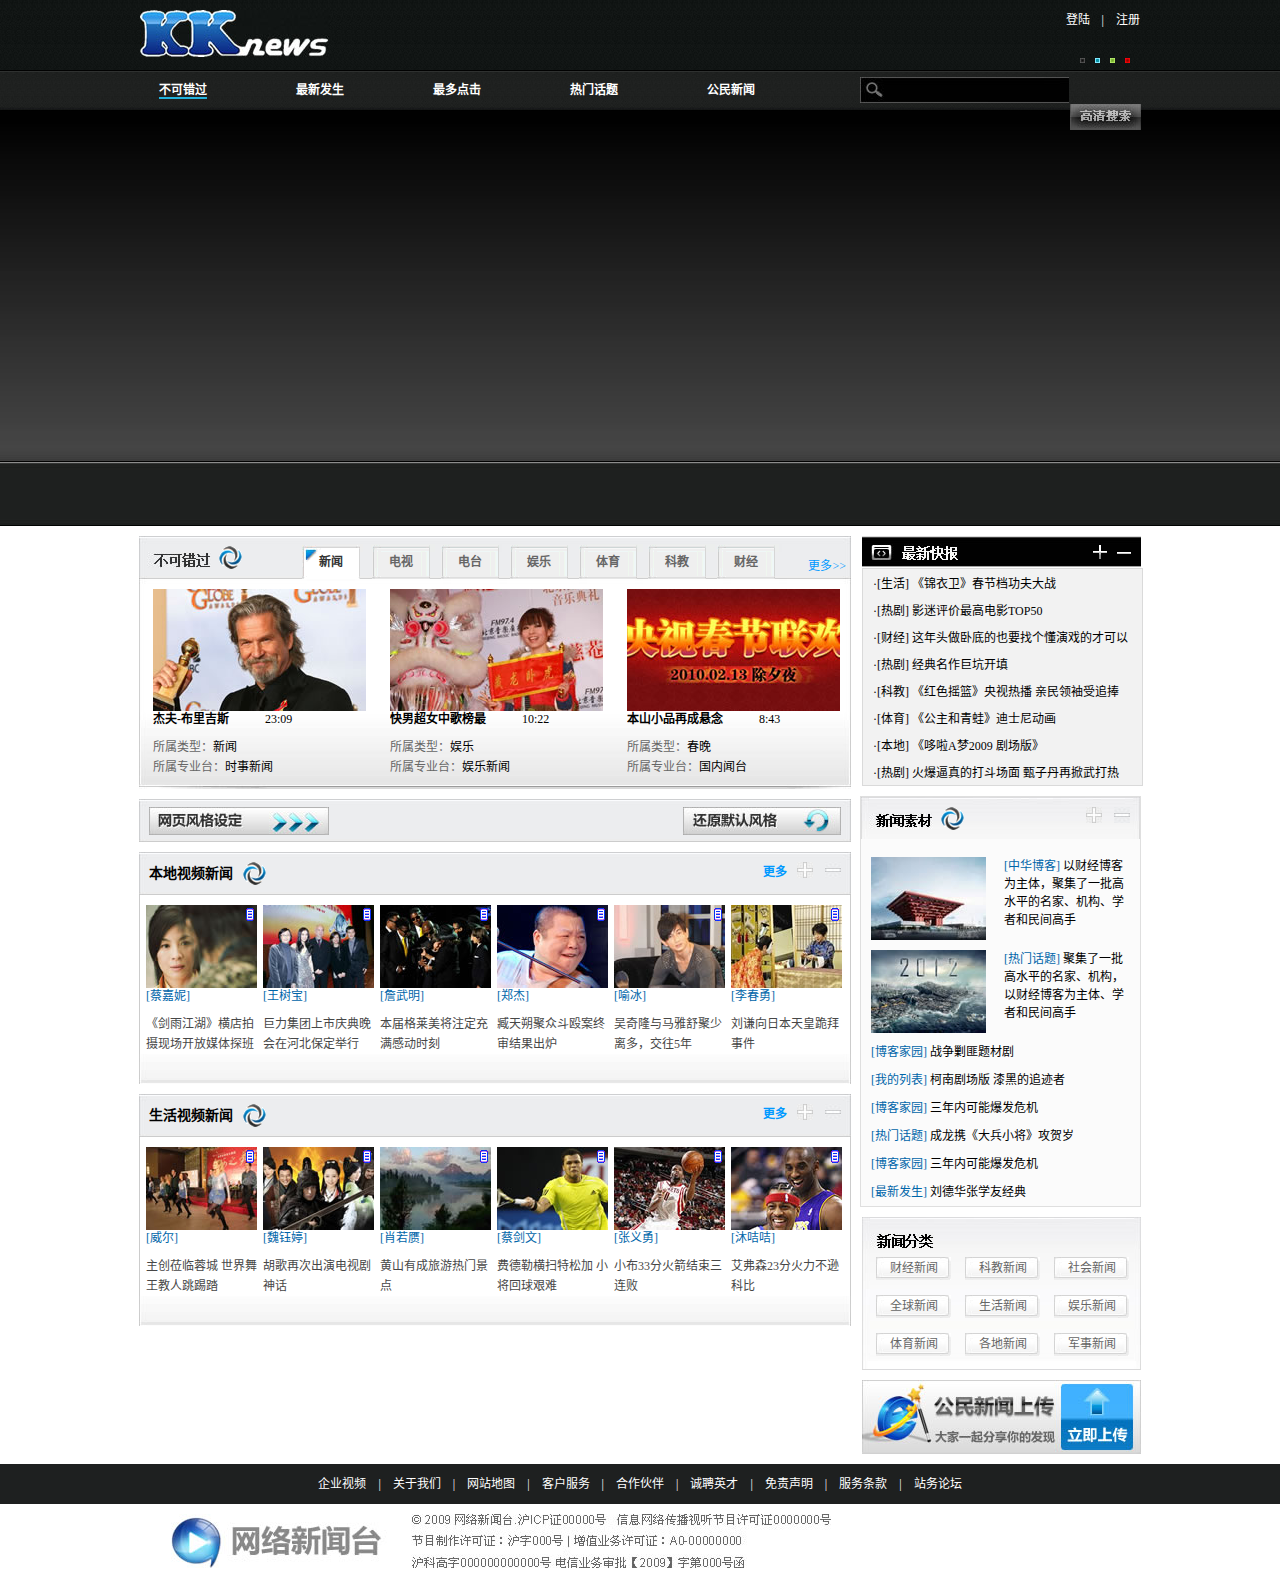
==== index.html @ 005c74d6 "shelby" ====
﻿<!DOCTYPE HTML PUBLIC "-//W3C//DTD HTML 4.01 Transitional//EN" "http://www.w3c.org/TR/1999/REC-html401-19991224/loose.dtd">
<html xmlns="http://www.w3.org/1999/xhtml">
<head>
	<meta http-equiv=Content-Type content="text/html; charset=utf-8">
	<meta http-equiv=Content-Language content=zh-cn>
	<link href="css/index.css" rel="stylesheet" type="text/css">
	<link href="css/pop.css" rel="stylesheet" type="text/css">
	<link href="css/menu_box.css" rel="stylesheet" type="text/css">
	<title>网络电视台</title>
	<script type="text/javascript" language="javascript" src="javascript/jquery-1.3.2.min.js"></script>
	<script type="text/javascript" language="javascript" src="javascript/zh.js"></script>
	<script type="text/javascript" language="javascript" src="javascript/xf.js"></script>
	<script type="text/javascript" src="javascript/jquery-ui-1.7.2.custom.min.js"></script>
	<script src="scripts/swfobject.js" language="javascript"></script>
	<script src="scripts/masterhead.js" language="javascript"></script>	
	<script src="javascript/sortable.js" language="javascript"></script>
    <link href="css/font.css" rel="stylesheet" type="text/css">
</head>
<body>
<div id="pop_l1" style="display:none;">
	<div id="pop_l2">
		<div id="popdiv">
			<div class="pop_box">
				<div class="pop_line">
					网民例证曹操陵墓是真
				</div>
				<div class="pop_line">
					网友上传（4:23）
				</div>
				<div class="pop_line">
					上传日期：2010/01/01|评价：无评价
				</div>
				<div class="pop_line">
					该片作者评价：5颗星
				</div>
				<div class="pop_center_line">
					在河南安阳县安丰乡西高穴村被发现的东汉大墓,经权威考古学家和历史学家根据考古资料现场考证研究
				</div>
				<div class="pop_line">
					标签：<a href="">曹操</a>，<a href="">网民</a>，<a href="">评价</a>，<a href="">证明</a>，<a href="">陵墓</a>
				</div>
			</div>
		</div>
	</div>
</div>

<div id="menu" style="display:none;">
	<div id="menul1">
		<div id="menubox">
			<div class="menu_box_box menu_selected"><a href="">最新发生</a></div>
			<div class="menu_box_box"><a href="">本地</a></div>
			<div class="menu_box_box"><a href="">财经</a></div>
			<div class="menu_box_box"><a href="">科教</a></div>
			<div class="menu_box_box"><a href="">节目5</a></div>
			<div class="menu_box_box"><a href="">体育</a></div>
			<div class="menu_box_box"><a href="">节目7</a></div>
			<div class="menu_box_box"><a href="">全球</a></div>
			<div class="menu_box_box"><a href="">娱乐</a></div>
			<div class="menu_box_box"><a href="">公民新闻</a></div>
			<div class="menu_box_box"><a href="">不可错过</a></div>
			<div class="menu_box_box"><a href="">节目3</a></div>
			<div class="menu_box_box"><a href="">热门话题</a></div>
			<div class="menu_box_box"><a href="">不可错过</a></div>
			<div class="menu_box_box"><a href="">节目6</a></div>
			<div class="menu_box_box"><a href="">话剧</a></div>
			<div class="menu_box_box"><a href="">音乐</a></div>
			<div class="menu_box_box"><a href="">最多点击</a></div>
		</div>
	</div>
	
</div>	
	<div id=ibody>
		<div id=itop>
			<div id=t_t>
				<div id=logo><img src="images/logo.jpg"></div>
				<div id=t_t_r><a href="">登陆</a>　|　<a href="">注册</a><br><br><br><div class=icon><a href="red.html"><img border=0 src="images/red_icon.jpg"></a></div><div class=icon><a href="green.html"><img border=0 src="images/green_icon.jpg"></a></div><div class=icon><a href="blue.html"><img border=0 src="images/blue_icon.jpg"></a></div><div class=icon><a href="index.html"><img border=0 src="images/black_icon.jpg"></a></div></div>
			</div>
			<div id=t_b>
				<div id=t_b_l>
					<div class="menu_item_box">
						<a href="" style="border-bottom:2px solid #23B1DC;"  id="menu1">不可错过</a>
					</div>
					<div class="menu_item_box">
						<a href=""   id="menu2">最新发生</a>
					</div>
					<div class="menu_item_box">
						<a href=""  id="menu3">最多点击</a>
					</div>
					<div class="menu_item_box">
						<a href=""  id="menu4">热门话题</a>
					</div>
					<div class="menu_item_box">
						<a href=""  id="menu5">公民新闻</a>
					</div>
				</div>
				<div id="search">
					<input type="text"><a href="search.html" id=button></a>	
				</div>
			</div>
		</div>
<div style="width:100%; height:415px; background:url(images/b.jpg); clear:both;">		
		<div id=m_flash1 style="width:100%;">
			<div id="masterhead_container"></div>
			<!-- <img src="images/flash1.jpg"> -->
		</div>
</div>

		<div id=imiddle>	
			<div id=m_l>
			<div id=m_l_t>
					<img class="xf" style="margin-top:10px; margin-left:80px; float:left; display:inline;" src="images/xf.gif">
					<div class=title1 style="margin-left:60px;"><a href="">新闻</a></div>
					<div class=title2><a href="">电视</a></div>
					<div class=title2><a href="">电台</a></div>
					<div class=title2><a href="">娱乐</a></div>
					<div class=title2><a href="">体育</a></div>
					<div class=title2><a href="">科教</a></div>
					<div class=title2><a href="">财经</a></div>
					<div id=more><a href="">更多>></a></div>
					
					<div class=context >
						<div class=content>
							<img width="213" height="122" src="images/bkcg1.jpg">
							<div class=c_title><a href=""><span style="font-weight:bold;">杰夫-布里吉斯</span>　　　23:09</a></div>
						  <div class=c_content>所属类型：<a href="">新闻</a><br>所属专业台：<a href="">时事新闻</a></div>
						</div>
						<div class=content>
							<img width="213" height="122" src="images/bkcg2.jpg">
							<div class=c_title><a href="" id="idft1"><span style="font-weight:bold">快男超女中歌榜最</span>　　　10:22</a></div>
							<div class=c_content>所属类型：<a href="">娱乐</a><br>
							所属专业台：<a href="">娱乐新闻</a></div>
						</div>
						<div class=content>
							<img width="213" height="122" src="images/bkcg3.jpg">
							<div class=c_title><a href=""><span style="font-weight:bold;">本山小品再成悬念</span>　　　8:43</a></div>
							<div class=c_content>所属类型：<a href="">春晚</a><br>
							所属专业台：<a href="">国内闻台</a></div>
						</div>
					</div>
					<div class=context style="display:none">
						<div class=content>
							<img width="213" height="122" src="images/bkcg4.jpg">
							<div class=c_title><a href=""><span style="font-weight:bold;">娱乐大风暴</span>　　　　　　　　　33:12</a></div>
							<div class=c_content>所属类型：<a href="">娱乐</a><br>所属专业台：<a href="">娱乐频道</a></div>
						</div>
						<div class=content>
							<img width="213" height="122" src="images/bkcg5.jpg">
							<div class=c_title><a href=""><span style="font-weight:bold;">疑似曹操陵墓出土</span>　　　　　　4:15</a></div>
							<div class=c_content>所属类型：<a href="">社会热点</a><br>所属专业台：<a href="">科教频道</a></div>
						</div>
						<div class=content>
							<img width="213" height="122" src="images/bkcg6.jpg">
							<div class=c_title><a href=""><span style="font-weight:bold;">锵锵三人行</span>　　　　　　　　　32:11</a></div>
							<div class=c_content>所属类型：<a href="">体育</a><br>所属专业台：<a href="">体育卫视</a></div>
						</div>
					</div>
					<div class=context style="display:none">
						<div class=content>
							<img width="213" height="122" src="images/bkcg7.jpg">
							<div class=c_title><a href=""><span style="font-weight:bold;">听笑话</span>　　　　　　　　　　　20:11</a></div>
							<div class=c_content>所属类型：<a href="">娱乐</a><br>所属专业台：<a href="">动感101</a></div>
						</div>
						<div class=content>
							<img width="213" height="122" src="images/bkcg8.jpg">
							<div class=c_title><a href=""><span style="font-weight:bold;">新闻早班车</span>　　　　　　　　　14:22</a></div>
							<div class=c_content>所属类型：<a href="">新闻</a><br>所属专业台：<a href="">LOVE</a></div>
						</div>
						<div class=content>
							<img width="213" height="122" src="images/bkcg9.jpg">
							<div class=c_title><a href=""><span style="font-weight:bold;">午后原味觉醒</span>　　　　　　　　31:45</a></div>
							<div class=c_content>所属类型：<a href="">音乐</a><br>所属专业台：<a href="">动感101</a></div>
						</div>
					</div>
					<div class=context style="display:none">
						<div class=content>
							<img width="213" height="122" src="images/bkcg10.jpg">
							<div class=c_title><a href=""><span style="font-weight:bold;">康熙来了</span>　　　　　　　　　　22:12</a></div>
							<div class=c_content>所属类型：<a href="">娱乐</a><br>所属专业台：<a href="">凤凰卫视</a></div>
						</div>
						<div class=content>
							<img width="213" height="122" src="images/bkcg11.jpg">
							<div class=c_title><a href=""><span style="font-weight:bold;">王牌大明星</span>　　　　　　　　　11:51</a></div>
							<div class=c_content>所属类型：<a href="">娱乐</a><br>所属专业台：<a href="">浙江卫视</a></div>
						</div>
						<div class=content>
							<img width="213" height="122" src="images/bkcg12.jpg">
							<div class=c_title><a href=""><span style="font-weight:bold;">王菲李亚鹏焦点亮相</span>　　　　　1:09</a></div>
							<div class=c_content>所属类型：<a href="">新闻</a><br>所属专业台：<a href="">新闻传媒</a></div>
						</div>
					</div>
					<div class=context style="display:none">
						<div class=content>
							<img width="213" height="122" src="images/bkcg13.jpg">
							<div class=c_title><a href=""><span style="font-weight:bold;">英超21轮</span>　　　　　　　　1:30:22</a></div>
							<div class=c_content>所属类型：<a href="">英超</a><br>所属专业台：<a href="">五星体育</a></div>
						</div>
						<div class=content>
							<img width="213" height="122" src="images/bkcg14.jpg">
							<div class=c_title><a href=""><span style="font-weight:bold;">NBA火箭VS猛龙</span>　　　　　2:01:21</a></div>
							<div class=c_content>所属类型：<a href="">NBA</a><br>所属专业台：<a href="">体育频道</a></div>
						</div>
						<div class=content>
							<img width="213" height="122" src="images/bkcg15.jpg">
							<div class=c_title><a href=""><span style="font-weight:bold;">F1蒙扎战排位赛</span>　　　　　2:21:21</a></div>
							<div class=c_content>所属类型：<a href="">F1</a><br>所属专业台：<a href="">荧光体育</a></div>
						</div>
					</div>
					<div class=context style="display:none">
						<div class=content>
							<img width="213" height="122" src="images/bkcg16.jpg">
							<div class=c_title><a href=""><span style="font-weight:bold;">侬本多情</span>　　　　　　　　　　55:21</a></div>
							<div class=c_content>所属类型：<a href="">台剧</a><br>所属专业台：<a href="">电视剧频道</a></div>
						</div>
						<div class=content>
							<img width="213" height="122" src="images/bkcg17.jpg">
							<div class=c_title><a href=""><span style="font-weight:bold;">下一站幸福</span>　　　　　　　　　40:11</a></div>
							<div class=c_content>所属类型：<a href="">台湾偶像</a><br>所属专业台：<a href="">台剧直播</a></div>
						</div>
						<div class=content>
							<img width="213" height="122" src="images/bkcg18.jpg">
							<div class=c_title><a href=""><span style="font-weight:bold;">会看今天</span>　　　　　　　　　1:01:45</a></div>
							<div class=c_content>所属类型：<a href="">科技新闻</a><br>所属专业台：<a href="">浙江卫视</a></div>
						</div>
					</div>
					<div class=context style="display:none">
						<div class=content>
							<img width="213" height="122" src="images/bkcg19.jpg">
							<div class=c_title><a href=""><span style="font-weight:bold;">每日农经</span>　　　　　　　　　　2:30:22</a></div>
							<div class=c_content>所属类型：<a href="">财经新闻</a><br>所属专业台：<a href="">上海卫视</a></div>
						</div>
						<div class=content>
							<img width="213" height="122" src="images/bkcg20.jpg">
							<div class=c_title><a href=""><span style="font-weight:bold;">聚焦三农</span>　　　　　　　5:34</a></div>
							<div class=c_content>所属类型：<a href="">经济新闻</a><br>所属专业台：<a href="">农村经济</a></div>
						</div>
						<div class=content>
							<img width="213" height="122" src="images/bkcg21.jpg">
							<div class=c_title><a href=""><span style="font-weight:bold;">致富经</span>　　　　　　　　　1:34:22</a></div>
							<div class=c_content>所属类型：<a href="">经济发展</a><br>所属专业台：<a href="">经济卫视</a></div>
						</div>
					</div>
			</div>
			<div class=m_l_m>
				<div class=title style="cursor:default"><div class="styleset" style="cursor:pointer;" id="div_styleset"><img src="images/extract.jpg" style="cursor:pointer;" id="img_cfg"></div><div class="resetstyle" id="div_reset" style="cursor:pointer;"></div></div>
				<div class=stylecontent style="display:none;" id="div_cfg">
					<div class="stylecontext2" style="margin-left:40px;" index="0">
						<input type="checkbox" checked="checked"><span class="category_span">本地视频新闻</span>
					</div>
					<div class="stylecontext1" index="1">
						<input type="checkbox"><span class="category_span">科教视频新闻</span>
					</div>
					<div class="stylecontext1" index="2">
						<input type="checkbox"><span class="category_span">社会视频新闻</span>
					</div>
					<div class="stylecontext1" index="3">
						<input type="checkbox"><span class="category_span">更多视频新闻</span>
					</div>
					<div class="stylecontext1" style="margin-left:40px;" index="4">
						<input type="checkbox"><span class="category_span">全球视频新闻</span>
					</div>
					<div class="stylecontext2" index="5">
						<input type="checkbox" checked="checked"><span class="category_span">生活视频新闻</span>
					</div>
					<div class="stylecontext1" index="6">
						<input type="checkbox"><span class="category_span">娱乐视频新闻</span>
					</div>
					<div class="stylecontext1" index="7">
						<input type="checkbox"><span class="category_span">体育视频新闻</span>
					</div>
					<div class="stylecontext1" style="margin-left:40px;" index="8">
						<input type="checkbox"><span class="category_span">各地视频新闻</span>
					</div><div class="stylecontext1" index="9">
						<input type="checkbox"><span class="category_span">财经视频新闻</span></div>
					<div class="stylebutton">
						<button id="btn_save">确定保存</button>
					</div>
				</div>
			</div>
			<!-- sortable start -->
			<div id="sortable">
				<div class=m_l_m id="m_l_m0">
				<div class=title><div class="title_name">本地视频新闻</div><div class=pic2><a href=""><img border=0 class="xf" src="images/xf.gif"></a></div><div class="addjian"><img style="cursor:pointer;" src="images/add.jpg" class="img_plus">　<img style="cursor:pointer;" class="img_mine" src="images/jian.jpg"></div><div class=more><a href="">更多</a></div></div>
				<div class=m_context>
					<div class=m_content>
						<div class=bbox><img width="111" height="83" src="images/b1.jpg" id="pop_img"><div class=list><img  src="images/l.png"></div></div>
						<div class=c_title1><a href="sns.html">[蔡嘉妮]</a></div>
						<div class=c_content1><a href="video.show.html">《剑雨江湖》横店拍摄现场开放媒体探班</a></div>
					</div>
					<div class=m_content>
						<div class=bbox><img width="111" height="83" src="images/b2.jpg"><div class=list><img  src="images/l.png"></div></div>
						<div class=c_title1><a href="sns.html">[王树宝]</a></div>
						<div class=c_content1><a href="video.show.html">巨力集团上市庆典晚会在河北保定举行</a></div>
					</div>
					<div class=m_content>
						<div class=bbox><img width="111" height="83" src="images/b3.jpg"><div class=list><img  src="images/l.png"></div></div>
						<div class=c_title1><a href="sns.html">[詹武明]</a></div>
						<div class=c_content1><a href="video.show.html">本届格莱美将注定充满感动时刻</a></div>
					</div>
					<div class=m_content>
						<div class=bbox><img width="111" height="83" src="images/b4.jpg"><div class=list><img  src="images/l.png"></div></div>
						<div class=c_title1><a href="sns.html">[郑杰]</a></div>
						<div class=c_content1><a href="video.show.html">臧天朔聚众斗殴案终审结果出炉</a></div>
					</div>
					<div class=m_content>
						<div class=bbox><img width="111" height="83" src="images/b5.jpg"><div class=list><img  src="images/l.png"></div></div>
						<div class=c_title1><a href="sns.html">[喻冰]</a></div>
						<div class=c_content1><a href="video.show.html">吴奇隆与马雅舒聚少离多，交往5年</a></div>
					</div>
					<div class=m_content>
						<div class=bbox><img width="111" height="83" src="images/b6.jpg"><div class=list><img  src="images/l.png"></div></div>
						<div class=c_title1><a href="sns.html">[李春勇]</a></div>
						<div class=c_content1><a href="video.show.html">刘谦向日本天皇跪拜事件</a></div>
					</div>
				</div>
				<div class="m_l_m_b"></div>
			</div>
			
			<div class=m_l_m id="m_l_m5">
				<div class=title><div class="title_name">生活视频新闻</div><div class=pic2><a href=""><img border=0 class="xf" src="images/xf.gif"></a></div><div class="addjian"><img style="cursor:pointer;" src="images/add.jpg" class="img_plus">　<img style="cursor:pointer;" src="images/jian.jpg" class="img_mine"></div><div class=more><a href="">更多</a></div></div>
				<div class="m_context">
					<div class=m_content>
						<div class=bbox><img width="111" height="83" src="images/b7.jpg"><div class=list><img  src="images/l.png"></div></div>
						<div class=c_title1><a href="sns.html">[威尔]</a></div>
						<div class=c_content1><a href="video.show.html">主创莅临蓉城 世界舞王教人跳踢踏</a></div>
					</div>
					
					<div class=m_content>
						<div class=bbox><img width="111" height="83" src="images/b8.jpg"><div class=list><img  src="images/l.png"></div></div>
						<div class=c_title1><a href="sns.html">[魏钰婷]</a></div>
						<div class=c_content1><a href="video.show.html">胡歌再次出演电视剧神话</a></div>
					</div>
					<div class=m_content>
						<div class=bbox><img width="111" height="83" src="images/b9.jpg"><div class=list><img  src="images/l.png"></div></div>
						<div class=c_title1><a href="sns.html">[肖若赝]</a></div>
						<div class=c_content1><a href="video.show.html">黄山有成旅游热门景点</a></div>
					</div>
					<div class=m_content>
						<div class=bbox><img width="111" height="83" src="images/b10.jpg"><div class=list><img  src="images/l.png"></div></div>
						<div class=c_title1><a href="sns.html">[蔡剑文]</a></div>
						<div class=c_content1><a href="video.show.html">费德勒横扫特松加 小将回球艰难</a></div>
					</div>
					<div class=m_content>
						<div class=bbox><img width="111" height="83" src="images/b11.jpg"><div class=list><img  src="images/l.png"></div></div>
						<div class=c_title1><a href="">[张义勇]</a></div>
						<div class=c_content1><a href="video.show.html">小布33分火箭结束三连败</a></div>
					</div>
					<div class=m_content>
						<div class=bbox><img width="111" height="83" src="images/b12.jpg"><div class=list><img  src="images/l.png"></div></div>
						<div class=c_title1><a href="sns.html">[沐咭咭]</a></div>
						<div class=c_content1><a href="video.show.html">艾弗森23分火力不逊科比</a></div>
					</div>
					
				</div>
				<div class="m_l_m_b"></div>
			</div>
			</div>
			<!-- end sortable -->

			</div>
			<div id=m_r>
				<div id="sortable1">
				<div id=m_r_t>
						<div id=title class="title"><div class="r_pic" style="margin-top:16px;"><a href="#" class="a_tmp"><img border=0 src="images/jian.gif" id="kb_mine"></a></div><div class="r_pic"><a href="#"  class="a_tmp"><img id="kb_add" border=0 src="images/add.gif"></a></div></div>
						<div id=content>
							<div class=cl><a href="video.show.html">·[生活] 《锦衣卫》春节档功夫大战</a></div>
							<div class=cl><a href="video.show.html">·[热剧] 影迷评价最高电影TOP50</a></div>
							<div class=cl><a href="video.show.html">·[财经] 这年头做卧底的也要找个懂演戏的才可以</a></div>
							<div class=cl><a href="video.show.html">·[热剧] 经典名作巨坑开填</a></div>
							<div class=cl><a href="video.show.html">·[科教] 《红色摇篮》央视热播 亲民领袖受追捧</a></div>
							<div class=cl><a href="video.show.html">·[体育] 《公主和青蛙》迪士尼动画</a></div>
							<div class=cl><a href="video.show.html">·[本地] 《哆啦A梦2009 剧场版》</a></div>
							<div class=cl><a href="video.show.html">·[热剧] 火爆逼真的打斗场面 甄子丹再掀武打热</a></div>
						</div>
				</div>
				<div id=m_r_b>
					<div id=hg class="title">
						<div class=pic2 style="margin-left:80px;"><a href=""><img border=0 class="xf" src="images/xf.gif"></a></div><div class="addjian"><img style="cursor:pointer;" src="images/add.jpg" id="sc_add">　<img id="sc_mine" style="cursor:pointer;" src="images/jian.jpg"></div>
					</div>
					<div class=pic><a href=""><img border=0 src="images/1.jpg"></a></div>
					<div class=pic_content><a class="idft3" href="">[中华博客] </a><a class="idft4" href="video.show.html">以财经博客为主体，聚集了一批高水平的名家、机构、学者和民间高手</a></div>
					<div class=pic><a href=""><img border=0 src="images/2.jpg"></a></div>
					<div class=pic_content><a class="idft3" href="">[热门话题]</a><a class="idft4" href="video.show.html"> 聚集了一批高水平的名家、机构，以财经博客为主体、学者和民间高手</a></div>
					<div class=cl><a class="idft3" href="">[博客家园]</a><a class="idft4" href="video.show.html"> 战争剿匪题材剧</a></div>
					<div class=cl><a class="idft3" href="">[我的列表]</a><a class="idft4" href="video.show.html"> 柯南剧场版 漆黑的追迹者</a></div>
					<div class=cl><a class="idft3" href="">[博客家园]</a><a class="idft4" href="video.show.html"> 三年内可能爆发危机</a></div>
					<div class=cl><a class="idft3" href="">[热门话题]</a><a class="idft4" href="video.show.html"> 成龙携《大兵小将》攻贺岁</a></div>
					<div class=cl><a class="idft3" href="">[博客家园] </a><a class="idft4" href="video.show.html">三年内可能爆发危机</a></div>
					<div class=cl><a class="idft3" href="">[最新发生]</a><a class="idft4" href="video.show.html"> 刘德华张学友经典</a></div>
				</div>
				<div id=m_r_b2>
					<div style="width:279px; height:25px; float:left; display:inline;" class="title"></div>
					<div class=category><a href="#">财经新闻</a></div>
					<div class=category><a href="#">科教新闻</a></div>
					<div class=category><a href="#">社会新闻</a></div>
					<div class=category><a href="#">全球新闻</a></div>
					<div class=category><a href="#">生活新闻</a></div>
					<div class=category><a href="#">娱乐新闻</a></div>
					<div class=category><a href="#">体育新闻</a></div>
					<div class=category><a href="#">各地新闻</a></div>
					<div class=category><a href="#">军事新闻</a></div>
				</div>
				</div>
				<div id=upload>
					<a href="upload.html"><img border=0 src="images/upload.jpg"></a>
				</div>
			</div>
</div>
<div id=b_t>
		<div id=b_t_cl><a href="">企业视频</a>　|　<a href="">关于我们</a>　|　<a href="">网站地图</a>　|　<a href="">客户服务</a>　|　<a href="">合作伙伴</a>　|　<a href="">诚聘英才</a>　|　<a href="">免责声明</a>　|　<a href="">服务条款</a>　|　<a href="">站务论坛</a></div>
</div>
<div id=b_b><img src="images/bottom.jpg"></div>


</body>
</html>
<script>
	$(function(){
		
		var poped = false;
		$('#pop_img').hover(function(){
			$('#pop_l1').css('top',$(this).offset().top-30);
			$('#pop_l1').show('');
			//alert($(this).offset().top);
		});
		$('.pop_box').mouseleave(function(){
			
			$('#pop_l1').hide('');
		});
		
		$('#close_a').click(function(e){
			e.preventDefault();
			poped = false;
			$('#pop_l1').hide('clip');
		});
		
		var popmen = '';
		
		$('#t_b_l a').mouseover(function(e){
			if (popmen == $(this).attr('id')) return;
			popmen = $(this).attr('id');
			if($('#menu').css('display') != 'none'){
				$('#menu').hide('blind');
			}			
			$('#menu').show('blind');
			
		});
		
		$("#menubox").mouseleave(function(){
			if($('#menu').css('display') != 'none'){
				$('#menu').hide('blind');
				popmen = '';
			}
		});
		$('.menu_box_box').mouseover(function(){
			$(this).css('background','#0033CC');
		});
		$('.menu_box_box').mouseout(function(){
			$(this).css('background','');
		});
		
	});
	Masthead.writeSwf();
</script>
---- css/index.css ----
﻿body {margin:0px; font-family:Verdana,宋体; font-size:12px; color:#000000;}
#ibody{width:100%; margin:0 auto;}
#itop{width:100%; height:111px; background:url('../images/top_bg.jpg') repeat-x; float:left; display:inline;}
#imiddle{width:1002px; margin:0 auto;}
#ibottom{width:1002px; margin:0 auto;}
#t_t{width:1002px; height:71px; margin:0 auto;}
#t_t #logo{width:212px; height:52px; margin-top:10px; margin-left:1px; float:left; display:inline;}
#t_t_r{margin-top:10px; margin-right:1px; color:#ffffff; text-align:right; float:right; display:inline;}
#t_t_r a{color:#ffffff; text-decoration:none;}
#t_b{width:1002px; height:38px; margin-top:10px; margin:0 auto;}
#t_b_l{margin-top:9px; line-height:20px; float:left; display:inline;margin-left:20px;}
.menu_item_box{float:left;width:57px;margin-right:80px; }
#t_b_l a{ color:#ffffff; font-weight:bold; text-decoration:none;}
#search{width:281px; margin-top:6px; float:right; display:inline;}
#search input{width:180px; height:25px; padding-top:1px; line-height:24px; padding-left:29px; color:#ffffff; border:0px; background:url('../images/input_bg.jpg') no-repeat; float:left; display:inline;}
#search #button{width:71px; height:26px; border:0px; background:url('../images/button_bg.jpg') no-repeat; float:right; display:inline;}
.icon{width:5px; height:5px; margin-right:10px; float:right; display:inline;}
#m_flash1{width:1002px; text-align:center; margin:0 auto}
#m_flash2{width:100%; height:60px; text-align:center; background:#1E2020; float:left; display:inline;}
#m_flash2 #m_f{width:1002px; height:50px; margin:0 auto; margin-top:5px;}
#m_l{width:712px; float:left; display:inline;}
#m_l_t{width:712px; height:253px; margin-top:10px; background:url('../images/m_l_t_bg.jpg') no-repeat; float:left; display:inline;}
#haha{width:1px; height:1px; overflow:hidden; float:left; display:inline;}
#m_l_t .title1{width:58px; height:34px; margin-top:9px; margin-right:12px; line-height:34px; font-weight:bold; cursor:pointer; color:#333333; text-align:center; float:left; display:inline;}
#m_l_t .title1 a{font-weight:bold; color:#333333; text-decoration:none;}
#m_l_t .title2{width:58px; height:34px; margin-top:9px;  margin-right:11px; line-height:34px; font-weight:bold; cursor:pointer; color:#666666; text-align:center; float:left; display:inline;}
#m_l_t .title2 a{font-weight:bold; color:#666666; text-decoration:none;}
#m_l_t #more{margin-top:20px; margin-right:5px;  float:right; display:inline;}
#m_l_t #more a{color:#0099FF; text-decoration:none;}
#m_l_t .context{width:712px; height:192px; float:left; display:inline;}
#m_l_t .content{width:213px; height:192px; margin-top:10px; margin-left:14px; margin-right:10px; overflow:hidden; float:left; display:inline;}
#m_l_t .c_title{width:213px; height:16px; line-height:16px; overflow:hidden; float:left; display:inline;}
#m_l_t .c_title a{color:#000000; text-decoration:none;}
#m_l_t .c_title a:hover{color:#0065A9; text-decoration:none;}
#m_l_t .c_content{width:213px; margin-top:10px; line-height:20px; color:#666666; overflow:hidden; float:left; display:inline;}
#m_l_t .c_content a{color:#000000; text-decoration:none;}
#m_l_t .c_content a:hover{color:#000000; text-decoration:underline;}
.m_l_m{width:712px; margin-top:10px; float:left; display:inline;}
.title_name{margin-top:10px; margin-left:10px; line-height:23px; font-size:14px; font-weight:bold; float:left; display:inline;}
.pic2{width:23px;height:23px; margin-top:10px; margin-left:10px; float:left; display:inline;}
.m_l_m .title{width:712px; height:43px; background:url('../images/index_title.jpg') no-repeat; float:left; display:inline;}
.m_l_m .title a{font-weight:bold; color:#333333; text-decoration:none;}
.m_l_m .more{margin-top:12px; margin-right:10px; line-height:16px; float:right; display:inline;}
.m_l_m .more a{color:#0099FF; text-decoration:none;}
.addjian{margin-top:10px; margin-right:10px; float:right; display:inline;}
.m_l_m .m_context{width:710px; border-left:1px solid #cccccc; border-right:1px solid #cccccc;  float:left; display:inline;}
.m_l_m .m_content{width:111px; margin-top:10px; margin-left:6px; float:left; display:inline;}
.m_l_m .m_content .bbox{width:111px; height:83px; float:left; display:inline;}
.m_l_m .m_content .bbox .list{width:8px; height:13px; margin-top:-80px; margin-left:100px; cursor:pointer;}
.m_l_m .c_title1{width:111px; height:16px; line-height:16px; overflow:hidden; float:left; display:inline;}
.m_l_m .c_title1 a{color:#0065A9; text-decoration:none;}
.m_l_m .c_title1 a:hover{color:#0065A9; font-weight:bold; text-decoration:none;}
.m_l_m .c_content1{width:111px; margin-top:10px; line-height:20px; color:#666666; float:left; display:inline;}
.m_l_m .c_content1 a{color:#474747; text-decoration:none;}
.m_l_m .c_content1 a:hover{color:#000; text-decoration:none;}
.m_l_m .styleset{width:60px; height:24px; padding-top:4px; padding-left:120px; margin-top:8px; margin-left:10px; background:url('../images/style_set.jpg') no-repeat; float:left; display:inline;}
.m_l_m .resetstyle{width:158px; height:28px; margin-top:8px; margin-right:10px; background:url('../images/reset_style.jpg') no-repeat; float:right; display:inline;}
.m_l_m .stylecontent{width:710px; border:1px solid #cccccc; border-top:none; padding-bottom:10px; background:#f2f2f2; float:left; display:inline;}
.m_l_m .stylecontext1{width:133px; height:24px; padding-left:10px; line-height:24px; margin-top:10px; margin-left:20px; background:url('../images/style_content1_bg.jpg') no-repeat; float:left; display:inline;}
.m_l_m .stylecontext2{width:133px; height:24px; padding-left:10px; line-height:24px; margin-top:10px; margin-left:20px; color:#ffffff; background:url('../images/style_content2_bg.jpg') no-repeat; float:left; display:inline;}
.m_l_m .stylebutton{width:600px; margin-right:40px; text-align:right; float:right; display:inline;}
.m_l_m .stylebutton button{width:93px; height:24px; border:0px; line-height:24px; text-align:center; background:url('../images/style_button.jpg') no-repeat;}
.m_l_m_b{width:712px; height:30px; background:url('../images/index_m_l_m_b.jpg') no-repeat; float:left; display:inline;}
#m_l_b{width:712px; height:120px; margin-top:10px; background:url('../images/m_l_b_bg.jpg') no-repeat; float:left; display:inline;}
#m_l_b #more{margin-top:20px; margin-right:10px; float:right; display:inline;}
#m_l_b #more a{color:#0099FF; text-decoration:none;}
#m_l_b #content{width:644px; margin-left:34px; margin-top:10px; float:left; display:inline;}
#m_r{width:279px; float:right; display:inline;}
#m_r_t{width:279px; margin-top:10px; float:right; display:inline;}
#m_r_t #title{width:279px; height:32px; background:url('../images/m_r_t.jpg') no-repeat; float:right; display:inline;}
.r_pic{width:14px; height:14px; margin-top:9px; margin-right:10px; line-height:14px; float:right; display:inline;}
#m_r_t #content{width:279px;  line-height:22px; border:1px solid #DADADA;background:#F2F2F2; float:left; display:inline;}
#m_r_t #content .cl{width:260px; height:22px; line-height:20px; margin-top:5px; margin-left:10px; overflow:hidden; float:left; display:inline;}
#m_r_t #content .cl a{color:#000000; text-decoration:none;}
#m_r_t #content .cl a:hover{color:#0065A9; text-decoration:none;}
#m_r_b{width:279px; margin-top:10px; padding-bottom:5px; border:1px solid #DFDFDF; background:url('../images/m_r_b_bg1.jpg') no-repeat; background-color:#FBFBFB;float:right; display:inline;}
#m_r_b #hg{width:279px; height:50px; float:left; display:inline;}
#m_r_b .pic{width:115px; height:83px; margin-top:10px; margin-left:10px; float:left; display:inline;}
#m_r_b .pic_content{width:126px; height:83px; margin-top:10px; margin-right:10px; float:right; display:inline; line-height:150%;}#m_r_b .pic_content a{text-decoration:none;}
.idft4{color:#000000; text-decoration:none;}
#m_r_b .cl{width:260px; height:18px; line-height:18px; margin-top:10px; margin-left:10px; overflow:hidden; float:left; display:inline;}
#m_r_b .cl a{text-decoration:none;}
#m_r_b2{width:279px; height:153px; margin-top:10px; background:url('../images/m_r_b2.jpg') no-repeat; float:right; display:inline;}
#m_r_b2 .category{width:75px; height:23px; margin-top:15px; margin-left:14px; line-height:23px; text-align:center; background:url('../images/category_bg.jpg') no-repeat; float:left; display:inline;}
#m_r_b2 .category a{color:#666666; text-decoration:none;}
#upload{width:279px; height:74px; margin-top:10px; float:right; display:inline;}
#b_t{width:100%; height:40px; margin-top:10px; text-align:center; color:#ffffff; background:#1E2020; float:left; display:inline;}
#b_t #b_t_cl{width:1002px; line-height:40px; margin:0 auto;}
#b_t #b_t_cl a{color:#ffffff; text-decoration:none;}
#b_b{width:1002px; text-align:center; margin-top:10px; margin-bottom:10px; float:left; display:inline;}

.idft3{color:#0065A9}
.category_span { cursor:pointer}
.title{cursor:move;}
.m_l_m{background:#FFF}
---- css/pop.css ----
#pop_l1{top:820px;position:absolute;width:100%;height:180px;}
#pop_l2{margin:0 auto;width:1002px;}
#popdiv {margin-left:120px; width:387px;height:172px;float:left; background:url(../images/popbox.gif)}

#menu{top:110px;position:absolute;width:100%;height:100px;}
#menul1{margin:0 auto;width:990px;}
#menubox{width:990px; height:90px;background:url(../images/menu_back.jpg)}
---- css/menu_box.css ----
.menu_box_box{width:160px; height:30px; padding-left:5px; line-height:30px; text-align:left; font-weight:bolder; float:left; display:inline;}
.menu_box_box a{color:#CAC9C9; text-decoration:none;}
.menu_box_box a:hover{color:#FFF;}

.pop_box{width:330px; height:140px; margin-top:15px; margin-left:35px; float:left; display:inline;}
.pop_line{width:300px; height:18px; line-height:18px; float:left; display:inline;}
.pop_center_line{width:300px; height:40px; margin-top:8px; margin-bottom:7px; line-height:18px; float:left; display:inline;}
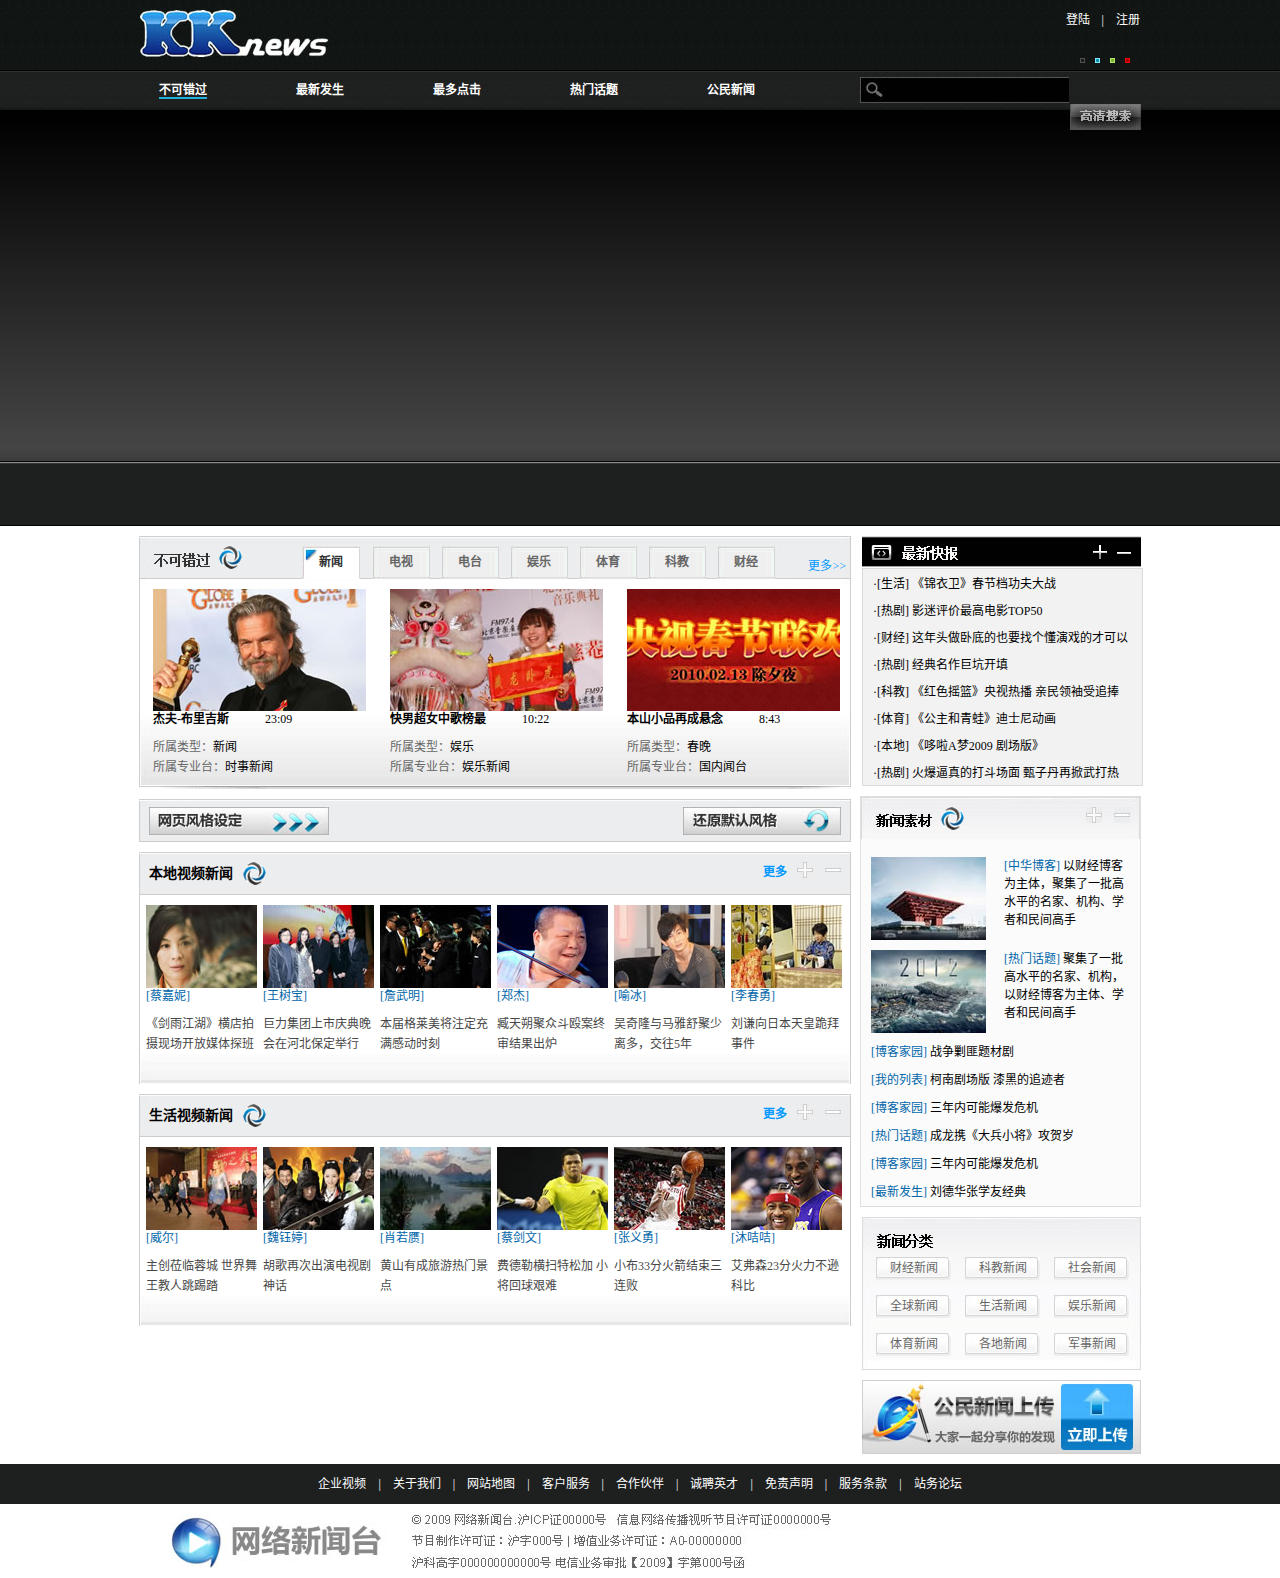
==== commit 0860a862: "add play list function" ====
--- a/index.html
+++ b/index.html
@@ -282,7 +282,11 @@
 				<div class=title><div class="title_name">本地视频新闻</div><div class=pic2><a href=""><img border=0 class="xf" src="images/xf.gif"></a></div><div class="addjian"><img style="cursor:pointer;" src="images/add.jpg" class="img_plus">　<img style="cursor:pointer;" class="img_mine" src="images/jian.jpg"></div><div class=more><a href="">更多</a></div></div>
 				<div class=m_context>
 					<div class=m_content>
-						<div class=bbox><img width="111" height="83" src="images/b1.jpg" id="pop_img"><div class=list><img  src="images/l.png"></div></div>
+						<div class=bbox>
+							<img width="111" height="83" src="images/b1.jpg" id="pop_img">
+							<div class=list><img  src="images/l.png">
+						</div>
+					</div>
 						<div class=c_title1><a href="sns.html">[蔡嘉妮]</a></div>
 						<div class=c_content1><a href="video.show.html">《剑雨江湖》横店拍摄现场开放媒体探班</a></div>
 					</div>
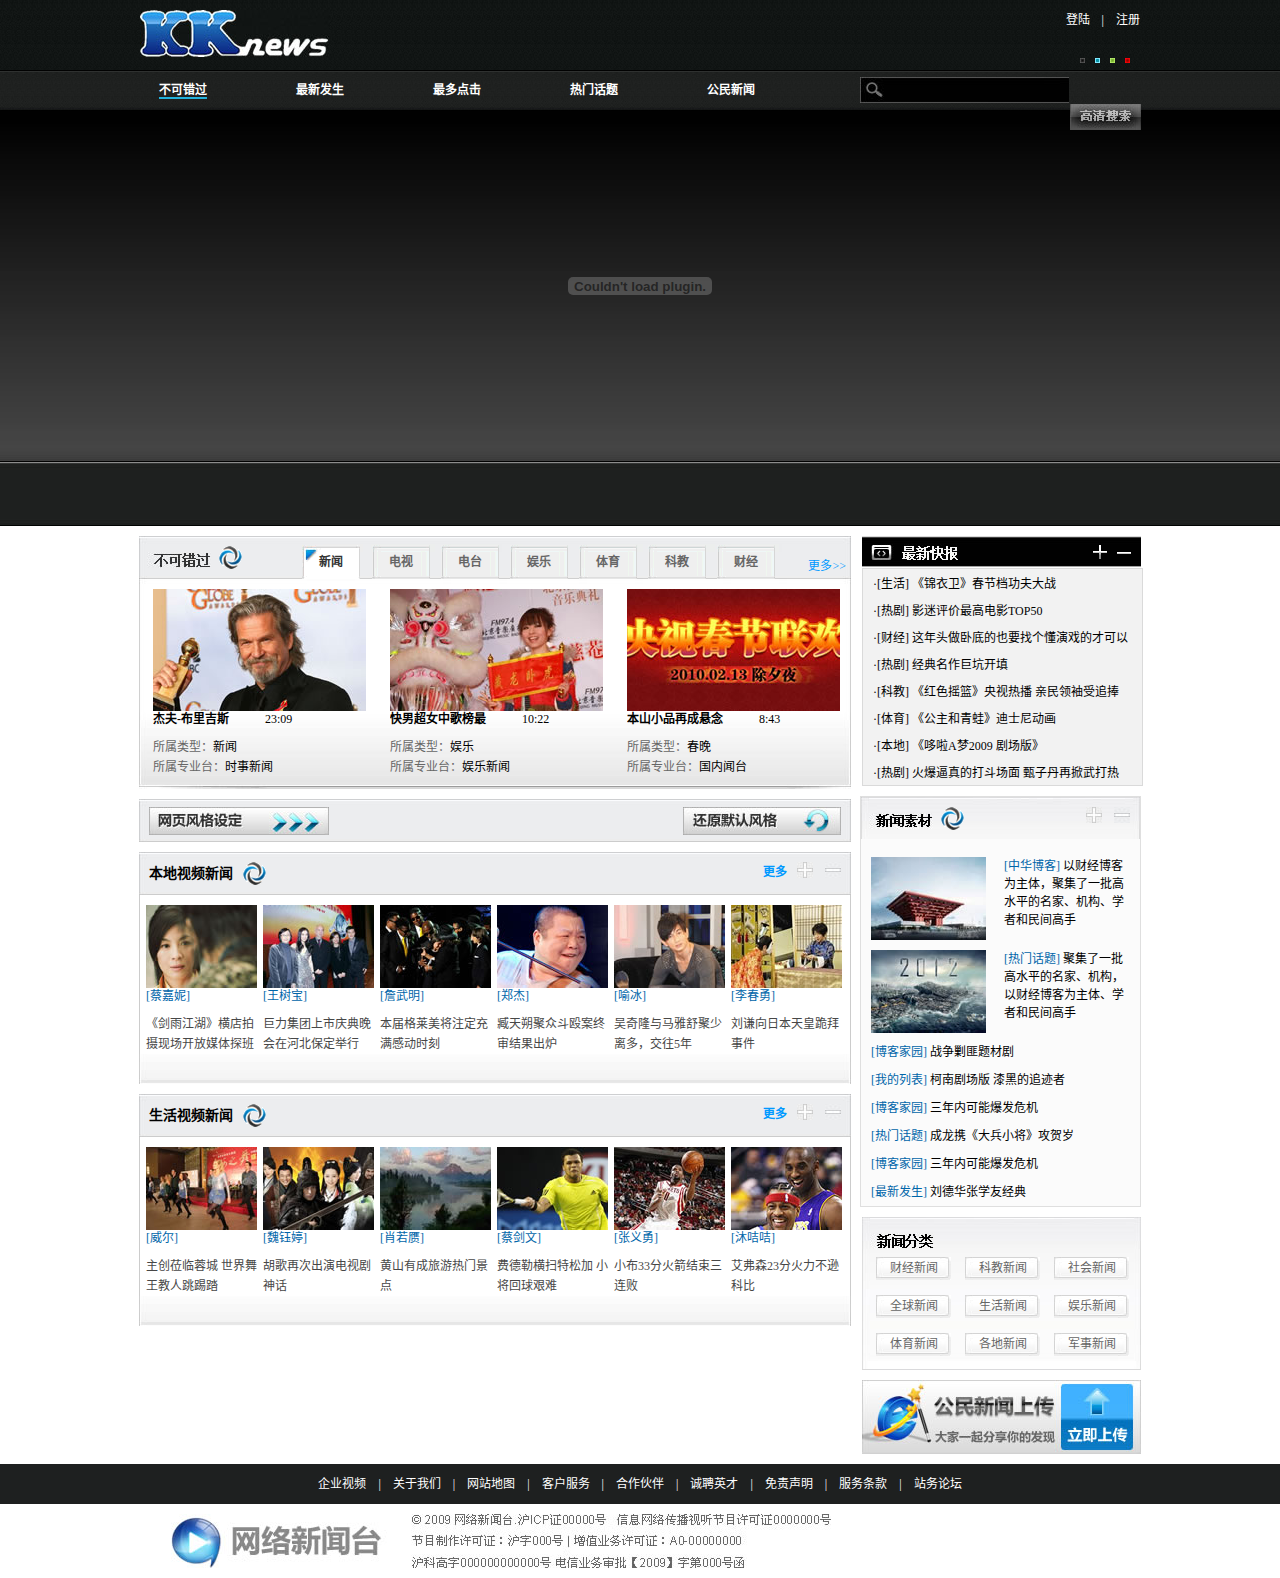
==== commit a2b38cac: "replace flash" ====
--- a/index.html
+++ b/index.html
@@ -100,7 +100,14 @@
 		</div>
 <div style="width:100%; height:415px; background:url(images/b.jpg); clear:both;">		
 		<div id=m_flash1 style="width:100%;">
-			<div id="masterhead_container"></div>
+			<div id="masterhead_container">
+				<object classid="clsid:D27CDB6E-AE6D-11cf-96B8-444553540000" codebase="http://download.macromedia.com/pub/shockwave/cabs/flash/swflash.cab#version=5,0,0,0" width="1000px" height="350px">
+				      <param name=movie value="3d_curve_wall.swf">
+				      <param name=quality value=high>
+				      <param name="wmode" value="transparent">
+				      <embed src="3d_curve_wall.swf" quality=high pluginspage="http://www.macromedia.com/shockwave/download/index.cgi?P1_Prod_Version=ShockwaveFlash" type="application/x-shockwave-flash" width="1000px" height="350px" wmode="transparent"></embed>
+				    </object>
+			</div>
 			<!-- <img src="images/flash1.jpg"> -->
 		</div>
 </div>
@@ -463,5 +470,5 @@
 		});
 		
 	});
-	Masthead.writeSwf();
+	//Masthead.writeSwf();
 </script>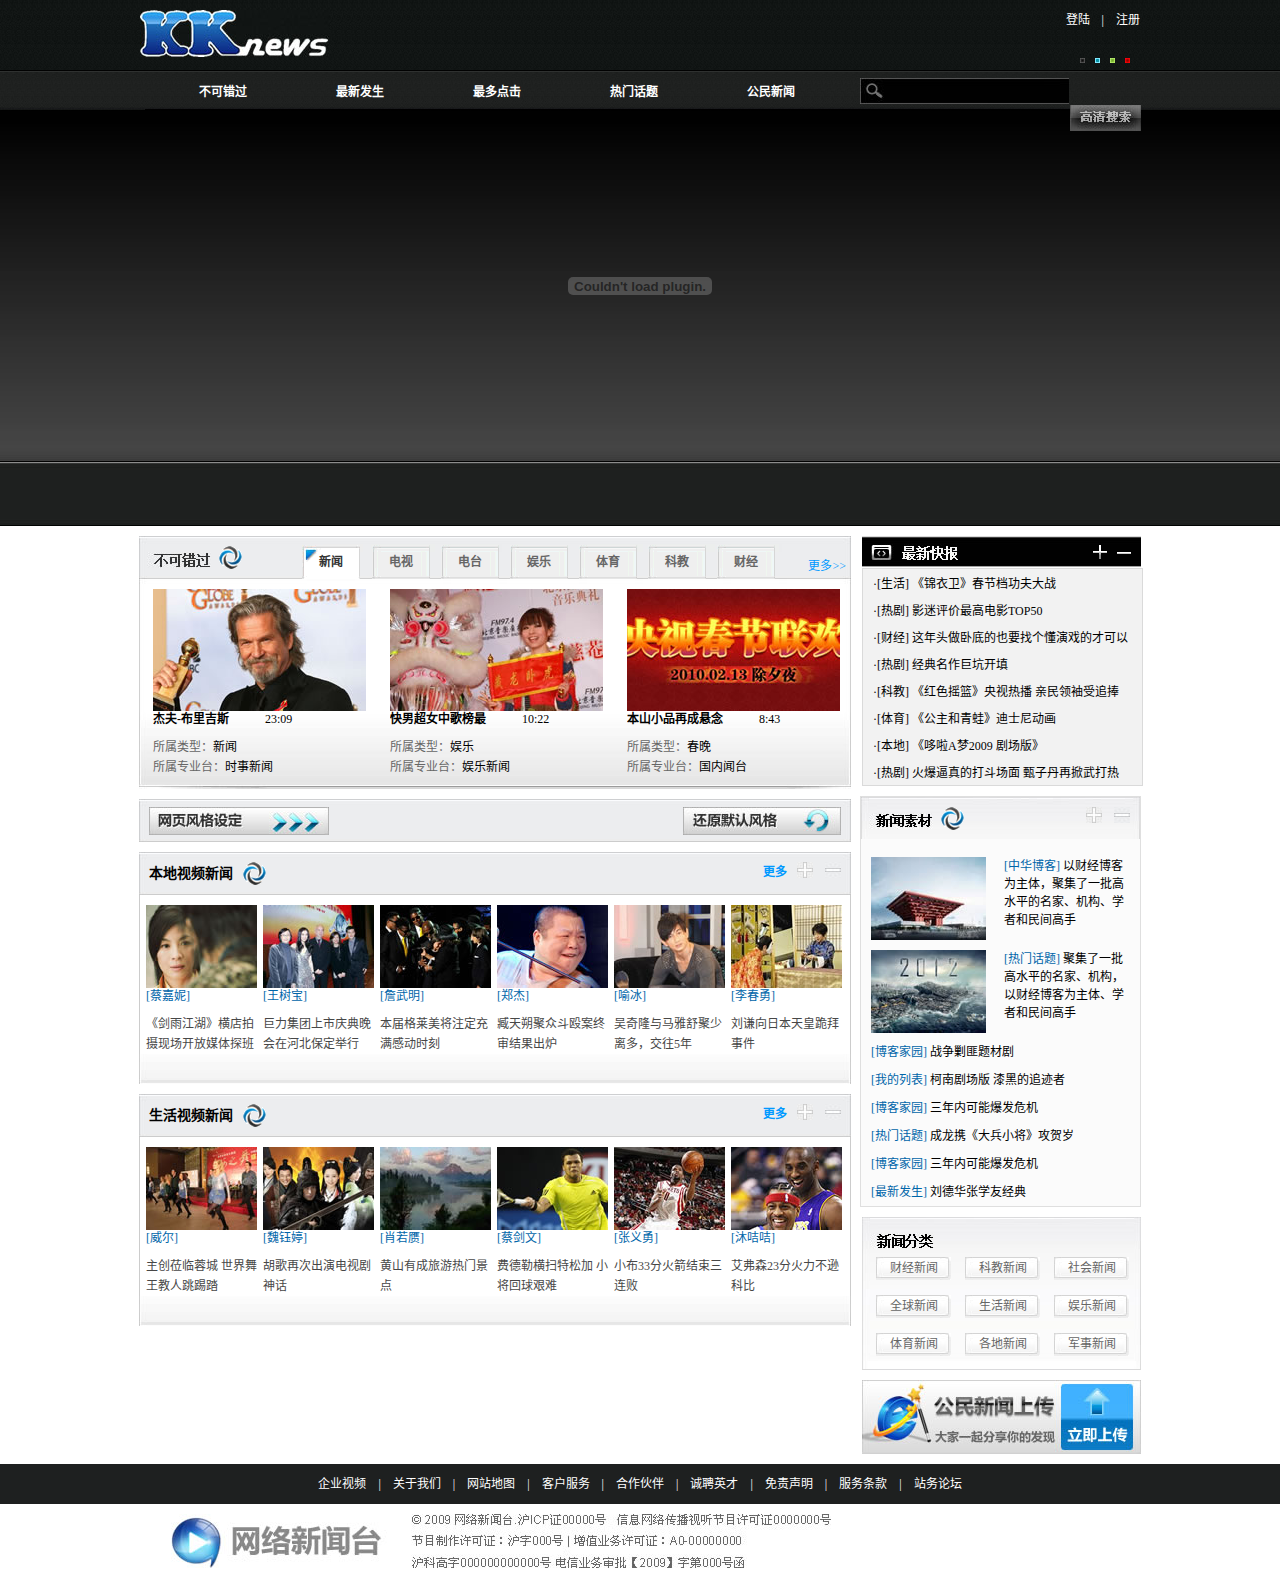
==== commit c128af13: "shelby" ====
--- a/index.html
+++ b/index.html
@@ -75,28 +75,31 @@
 				<div id=logo><img src="images/logo.jpg"></div>
 				<div id=t_t_r><a href="">登陆</a>　|　<a href="">注册</a><br><br><br><div class=icon><a href="red.html"><img border=0 src="images/red_icon.jpg"></a></div><div class=icon><a href="green.html"><img border=0 src="images/green_icon.jpg"></a></div><div class=icon><a href="blue.html"><img border=0 src="images/blue_icon.jpg"></a></div><div class=icon><a href="index.html"><img border=0 src="images/black_icon.jpg"></a></div></div>
 			</div>
-			<div id=t_b>
+													<div id=line style="width:990px; height:1px; background:#000000; margin:0 auto; margin-top:38px;"></div>
+
+			<div id=t_b style="margin-top:-38px;">
 				<div id=t_b_l>
 					<div class="menu_item_box">
-						<a href="" style="border-bottom:2px solid #23B1DC;"  id="menu1">不可错过</a>
+						<a href="" id="menu1"  class="top_menu">不可错过</a>
 					</div>
 					<div class="menu_item_box">
-						<a href=""   id="menu2">最新发生</a>
+						<a href=""   id="menu2" class="top_menu">最新发生</a>
 					</div>
 					<div class="menu_item_box">
-						<a href=""  id="menu3">最多点击</a>
+						<a href=""  id="menu3"  class="top_menu">最多点击</a>
 					</div>
 					<div class="menu_item_box">
-						<a href=""  id="menu4">热门话题</a>
+						<a href=""  id="menu4"  class="top_menu">热门话题</a>
 					</div>
 					<div class="menu_item_box">
-						<a href=""  id="menu5">公民新闻</a>
+						<a href=""  id="menu5"  class="top_menu">公民新闻</a>
 					</div>
 				</div>
 				<div id="search">
 					<input type="text"><a href="search.html" id=button></a>	
 				</div>
 			</div>
+
 		</div>
 <div style="width:100%; height:415px; background:url(images/b.jpg); clear:both;">		
 		<div id=m_flash1 style="width:100%;">
@@ -105,7 +108,7 @@
 				      <param name=movie value="3d_curve_wall.swf">
 				      <param name=quality value=high>
 				      <param name="wmode" value="transparent">
-				      <embed src="3d_curve_wall.swf" quality=high pluginspage="http://www.macromedia.com/shockwave/download/index.cgi?P1_Prod_Version=ShockwaveFlash" type="application/x-shockwave-flash" width="1000px" height="350px" wmode="transparent"></embed>
+				      <embed src="3d_curve_wall.swf" quality=high pluginspage="http://www.macromedia.com/shockwave/download/index.cgi?P1_Prod_Version=ShockwaveFlash" type="application/x-shockwave-flash" width="1000px" height="350px" wmode="opaque"></embed>
 				    </object>
 			</div>
 			<!-- <img src="images/flash1.jpg"> -->
@@ -469,6 +472,24 @@
 			$(this).css('background','');
 		});
 		
+		$('.menu_item_box').mouseover(function(){
+			$(this).css('background','url(images/menubg.jpg)');
+			$('#line').css('background','#ffffff');
+		});
+		
+		$('.menu_item_box').mouseleave(function(){		
+			$("#menubox").mouseleave(function(){
+				$('.menu_item_box').css('background','');
+				$('#line').css('background','#000000');
+			});	
+		});
+		
+		$('.menu_item_box').mouseover(function(){
+			$('.menu_item_box').css('background','');
+			$('#line').css('background','#000000');
+			$(this).css('background','url(images/menubg.jpg)');
+			$('#line').css('background','#ffffff');
+		});
 	});
 	//Masthead.writeSwf();
 </script>--- a/css/index.css
+++ b/css/index.css
@@ -8,8 +8,9 @@
 #t_t_r{margin-top:10px; margin-right:1px; color:#ffffff; text-align:right; float:right; display:inline;}
 #t_t_r a{color:#ffffff; text-decoration:none;}
 #t_b{width:1002px; height:38px; margin-top:10px; margin:0 auto;}
-#t_b_l{margin-top:9px; line-height:20px; float:left; display:inline;margin-left:20px;}
-.menu_item_box{float:left;width:57px;margin-right:80px; }
+#t_b_l{line-height:20px; float:left; display:inline;margin-left:20px;}
+.menu_item_box{float:left;width:127px; padding-top:10px; text-align:center; height:30px; margin-right:10px; }
+
 #t_b_l a{ color:#ffffff; font-weight:bold; text-decoration:none;}
 #search{width:281px; margin-top:6px; float:right; display:inline;}
 #search input{width:180px; height:25px; padding-top:1px; line-height:24px; padding-left:29px; color:#ffffff; border:0px; background:url('../images/input_bg.jpg') no-repeat; float:left; display:inline;}
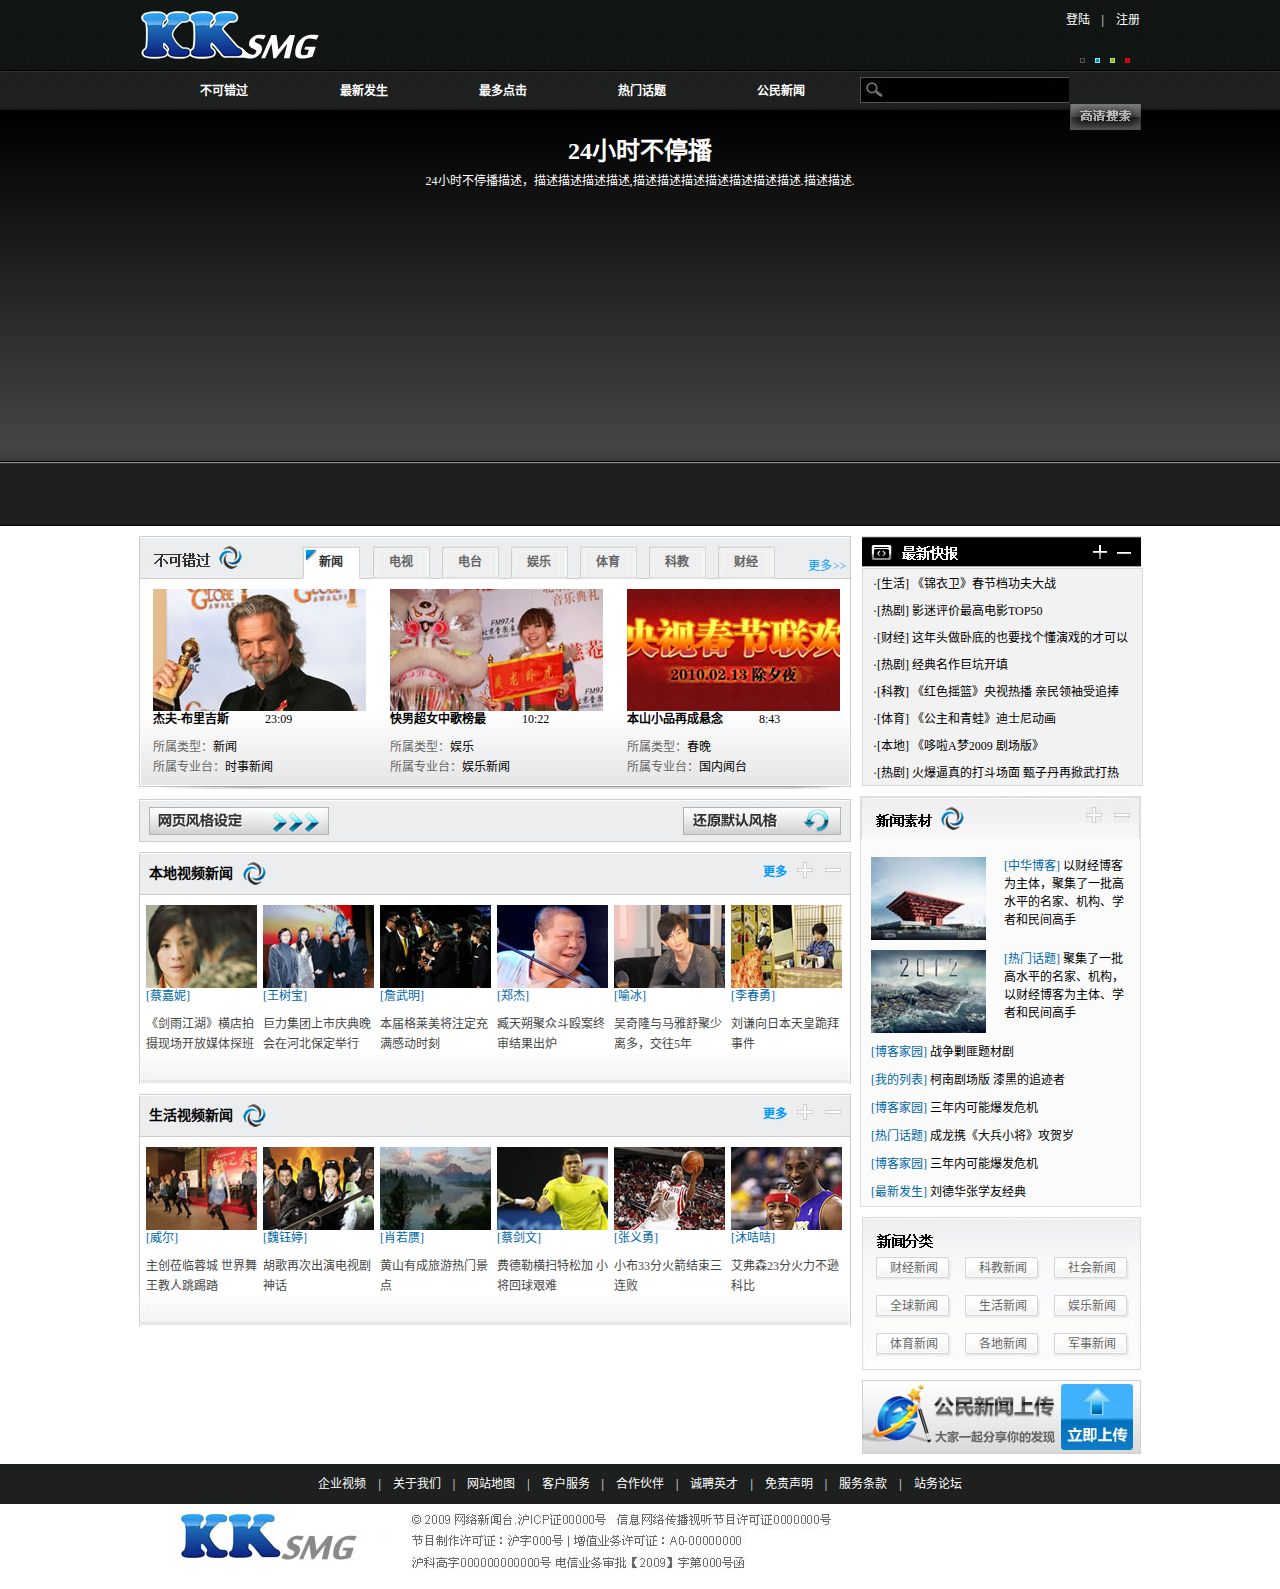
==== commit bac8ee1a: "shelby" ====
--- a/index.html
+++ b/index.html
@@ -6,7 +6,7 @@
 	<link href="css/index.css" rel="stylesheet" type="text/css">
 	<link href="css/pop.css" rel="stylesheet" type="text/css">
 	<link href="css/menu_box.css" rel="stylesheet" type="text/css">
-	<title>网络电视台</title>
+	<title>网络新闻台</title>
 	<script type="text/javascript" language="javascript" src="javascript/jquery-1.3.2.min.js"></script>
 	<script type="text/javascript" language="javascript" src="javascript/zh.js"></script>
 	<script type="text/javascript" language="javascript" src="javascript/xf.js"></script>
@@ -15,6 +15,23 @@
 	<script src="scripts/masterhead.js" language="javascript"></script>	
 	<script src="javascript/sortable.js" language="javascript"></script>
     <link href="css/font.css" rel="stylesheet" type="text/css">
+	<style type="text/css" media="screen">
+		#clipIntro {
+			color:#FFFFFF;
+			height:60px;
+			margin:auto;
+			text-align:center;
+			width:980px;
+		}
+		#clipIntro h1{margin:2px 0 0;}
+		#clipIntro p{margin:5px 0;}
+	</style>
+	<script type="text/javascript" charset="utf-8">
+		function showHtmlText(title, description){
+			$('#clipIntro h1').html(title);
+			$('#clipIntro p').html(description);
+		}
+	</script>
 </head>
 <body>
 <div id="pop_l1" style="display:none;">
@@ -47,24 +64,17 @@
 <div id="menu" style="display:none;">
 	<div id="menul1">
 		<div id="menubox">
-			<div class="menu_box_box menu_selected"><a href="">最新发生</a></div>
-			<div class="menu_box_box"><a href="">本地</a></div>
-			<div class="menu_box_box"><a href="">财经</a></div>
-			<div class="menu_box_box"><a href="">科教</a></div>
-			<div class="menu_box_box"><a href="">节目5</a></div>
-			<div class="menu_box_box"><a href="">体育</a></div>
-			<div class="menu_box_box"><a href="">节目7</a></div>
-			<div class="menu_box_box"><a href="">全球</a></div>
-			<div class="menu_box_box"><a href="">娱乐</a></div>
-			<div class="menu_box_box"><a href="">公民新闻</a></div>
-			<div class="menu_box_box"><a href="">不可错过</a></div>
-			<div class="menu_box_box"><a href="">节目3</a></div>
-			<div class="menu_box_box"><a href="">热门话题</a></div>
-			<div class="menu_box_box"><a href="">不可错过</a></div>
-			<div class="menu_box_box"><a href="">节目6</a></div>
-			<div class="menu_box_box"><a href="">话剧</a></div>
-			<div class="menu_box_box"><a href="">音乐</a></div>
-			<div class="menu_box_box"><a href="">最多点击</a></div>
+			<div class="menu_box_box menu_selected"><span onclick="call_flash('1')">社会新闻</span></div>
+			<div class="menu_box_box"><span onclick="call_flash('2')">本地新闻</span></div>
+			<div class="menu_box_box"><span onclick="call_flash('3')">财经新闻</span></div>
+			<div class="menu_box_box"><span onclick="call_flash('4')">科教新闻</span></div>
+			<div class="menu_box_box"><span onclick="call_flash('5')">体育新闻</span></div>
+			<div class="menu_box_box"><span onclick="call_flash('6')">全球新闻</span></div>
+			<div class="menu_box_box"><span onclick="call_flash('7')">娱乐新闻</span></div>
+			<div class="menu_box_box"><span onclick="call_flash('8')">公民新闻</span></div>
+			<div class="menu_box_box"><span onclick="call_flash('9')">军事新闻</span></div>
+			<div class="menu_box_box"><span onclick="call_flash('10')">各地新闻</span></div>
+			<div class="menu_box_box"><span onclick="call_flash('11')">更多新闻</span></div>
 		</div>
 	</div>
 	
@@ -75,24 +85,27 @@
 				<div id=logo><img src="images/logo.jpg"></div>
 				<div id=t_t_r><a href="">登陆</a>　|　<a href="">注册</a><br><br><br><div class=icon><a href="red.html"><img border=0 src="images/red_icon.jpg"></a></div><div class=icon><a href="green.html"><img border=0 src="images/green_icon.jpg"></a></div><div class=icon><a href="blue.html"><img border=0 src="images/blue_icon.jpg"></a></div><div class=icon><a href="index.html"><img border=0 src="images/black_icon.jpg"></a></div></div>
 			</div>
-													<div id=line style="width:990px; height:1px; background:#000000; margin:0 auto; margin-top:38px;"></div>
-
-			<div id=t_b style="margin-top:-38px;">
+
+			<div id=t_b >
 				<div id=t_b_l>
 					<div class="menu_item_box">
-						<a href="" id="menu1"  class="top_menu">不可错过</a>
-					</div>
-					<div class="menu_item_box">
-						<a href=""   id="menu2" class="top_menu">最新发生</a>
-					</div>
-					<div class="menu_item_box">
-						<a href=""  id="menu3"  class="top_menu">最多点击</a>
-					</div>
-					<div class="menu_item_box">
-						<a href=""  id="menu4"  class="top_menu">热门话题</a>
-					</div>
-					<div class="menu_item_box">
-						<a href=""  id="menu5"  class="top_menu">公民新闻</a>
+						<a  href="" id="menu1"  class="top_menu">不可错过</a>
+					</div>
+					<div class="menu_item_box2">
+						<span   class=menu_item_box2_a >最新发生</span>
+						<div class="menu_item_box2_line"></div>
+					</div>
+					<div class="menu_item_box2">
+						<span    class=menu_item_box2_a >最多点击</span>
+						<div class="menu_item_box2_line"></div>
+					</div>
+					<div class="menu_item_box2">
+						<span     class=menu_item_box2_a>热门话题</span>
+						<div class="menu_item_box2_line"></div>
+					</div>
+					<div class="menu_item_box2">
+						<span    class=menu_item_box2_a >公民新闻</span>
+						<div class="menu_item_box2_line"></div>
 					</div>
 				</div>
 				<div id="search">
@@ -103,15 +116,19 @@
 		</div>
 <div style="width:100%; height:415px; background:url(images/b.jpg); clear:both;">		
 		<div id=m_flash1 style="width:100%;">
-			<div id="masterhead_container">
-				<object classid="clsid:D27CDB6E-AE6D-11cf-96B8-444553540000" codebase="http://download.macromedia.com/pub/shockwave/cabs/flash/swflash.cab#version=5,0,0,0" width="1000px" height="350px">
-				      <param name=movie value="3d_curve_wall.swf">
-				      <param name=quality value=high>
-				      <param name="wmode" value="transparent">
-				      <embed src="3d_curve_wall.swf" quality=high pluginspage="http://www.macromedia.com/shockwave/download/index.cgi?P1_Prod_Version=ShockwaveFlash" type="application/x-shockwave-flash" width="1000px" height="350px" wmode="opaque"></embed>
-				    </object>
-			</div>
-			<!-- <img src="images/flash1.jpg"> -->
+			<div id="masterhead_container">影片载入中</div>
+		</div>
+		<script type="text/javascript" charset="utf-8">
+			 var s1 = new SWFObject("3d_curve_wall.swf","ply","1000","350","9","#fffff");
+				s1.addParam("allowfullscreen","false");
+				s1.addParam("allowscriptaccess","always");
+				s1.addParam("wmode","transparent");
+				s1.addParam("quality","high");
+				s1.write("masterhead_container");
+		</script>
+		<div id="clipIntro">
+			<h1>24小时不停播</h1>
+			<p>24小时不停播描述，描述描述描述描述,描述描述描述描述描述描述描述.描述描述.</p>
 		</div>
 </div>
 
@@ -466,30 +483,41 @@
 			}
 		});
 		$('.menu_box_box').mouseover(function(){
-			$(this).css('background','#0033CC');
+			$(this).css('background','url(images/menu_list.png)');
+			$(this).css('color','#ffffff');
 		});
 		$('.menu_box_box').mouseout(function(){
 			$(this).css('background','');
+			$(this).css('color','#CAC9C9');
 		});
 		
 		$('.menu_item_box').mouseover(function(){
-			$(this).css('background','url(images/menubg.jpg)');
-			$('#line').css('background','#ffffff');
+			$(this).css('background','url(images/menu.png)');
 		});
 		
 		$('.menu_item_box').mouseleave(function(){		
 			$("#menubox").mouseleave(function(){
 				$('.menu_item_box').css('background','');
-				$('#line').css('background','#000000');
 			});	
 		});
 		
 		$('.menu_item_box').mouseover(function(){
 			$('.menu_item_box').css('background','');
-			$('#line').css('background','#000000');
-			$(this).css('background','url(images/menubg.jpg)');
-			$('#line').css('background','#ffffff');
-		});
+			$(this).css('background','url(images/menu.png)');
+		});
+		
+		
+		$('.menu_item_box2_a').mouseover(function(){
+			$(this).next().show();
+		});
+		
+		$('.menu_item_box2_a').mouseleave(function(){		
+
+				$('.menu_item_box2_line').hide();
+		});		
+		
+		
+		
 	});
 	//Masthead.writeSwf();
 </script>--- a/css/index.css
+++ b/css/index.css
@@ -9,9 +9,14 @@
 #t_t_r a{color:#ffffff; text-decoration:none;}
 #t_b{width:1002px; height:38px; margin-top:10px; margin:0 auto;}
 #t_b_l{line-height:20px; float:left; display:inline;margin-left:20px;}
-.menu_item_box{float:left;width:127px; padding-top:10px; text-align:center; height:30px; margin-right:10px; }
+.menu_item_box{float:left;width:130px; padding-top:10px; text-align:center; height:30px; margin-right:9px; }
+.menu_item_box2{float:left;width:130px; padding-top:10px; text-align:center; height:30px; margin-right:9px; }
+.menu_item_box2 span{width:70px; height:20px; margin-left:31px; float:left; display:inline;}
+.menu_item_box2_line{width:65px; height:2px; background:#1756A6;  margin-left:32px; float:left; display:none;}
 
-#t_b_l a{ color:#ffffff; font-weight:bold; text-decoration:none;}
+#t_b_l span{cursor:pointer;  color:#ffffff; font-weight:bold; text-decoration:none;}
+#t_b_l a{color:#ffffff; font-weight:bold; text-decoration:none;}
+
 #search{width:281px; margin-top:6px; float:right; display:inline;}
 #search input{width:180px; height:25px; padding-top:1px; line-height:24px; padding-left:29px; color:#ffffff; border:0px; background:url('../images/input_bg.jpg') no-repeat; float:left; display:inline;}
 #search #button{width:71px; height:26px; border:0px; background:url('../images/button_bg.jpg') no-repeat; float:right; display:inline;}
@@ -47,7 +52,7 @@
 .m_l_m .m_context{width:710px; border-left:1px solid #cccccc; border-right:1px solid #cccccc;  float:left; display:inline;}
 .m_l_m .m_content{width:111px; margin-top:10px; margin-left:6px; float:left; display:inline;}
 .m_l_m .m_content .bbox{width:111px; height:83px; float:left; display:inline;}
-.m_l_m .m_content .bbox .list{width:8px; height:13px; margin-top:-80px; margin-left:100px; cursor:pointer;}
+.m_l_m .m_content .bbox .list{width:8px; height:13px; margin-top:80px; margin-left:100px; cursor:pointer;}
 .m_l_m .c_title1{width:111px; height:16px; line-height:16px; overflow:hidden; float:left; display:inline;}
 .m_l_m .c_title1 a{color:#0065A9; text-decoration:none;}
 .m_l_m .c_title1 a:hover{color:#0065A9; font-weight:bold; text-decoration:none;}
--- a/css/pop.css
+++ b/css/pop.css
@@ -2,6 +2,7 @@
 #pop_l2{margin:0 auto;width:1002px;}
 #popdiv {margin-left:120px; width:387px;height:172px;float:left; background:url(../images/popbox.gif)}
 
-#menu{top:110px;position:absolute;width:100%;height:100px;}
-#menul1{margin:0 auto;width:990px;}
-#menubox{width:990px; height:90px;background:url(../images/menu_back.jpg)}
+#menu{top:108px;position:absolute;width:100%;height:344px;}
+#menul1{margin:0 auto; width:990px;}
+#menubox{width:138px; height:344px; margin-left:10px; color:#CAC9C9;  background:url(../images/menu_back.png) no-repeat;float:left; display:inline;}
+#menubox span{cursor:pointer;}
--- a/css/menu_box.css
+++ b/css/menu_box.css
@@ -1,5 +1,5 @@
 
-.menu_box_box{width:160px; height:30px; padding-left:5px; line-height:30px; text-align:left; font-weight:bolder; float:left; display:inline;}
+.menu_box_box{width:130px; height:30px; line-height:30px; text-align:center; font-weight:bolder; float:left; display:inline;}
 .menu_box_box a{color:#CAC9C9; text-decoration:none;}
 .menu_box_box a:hover{color:#FFF;}
 
